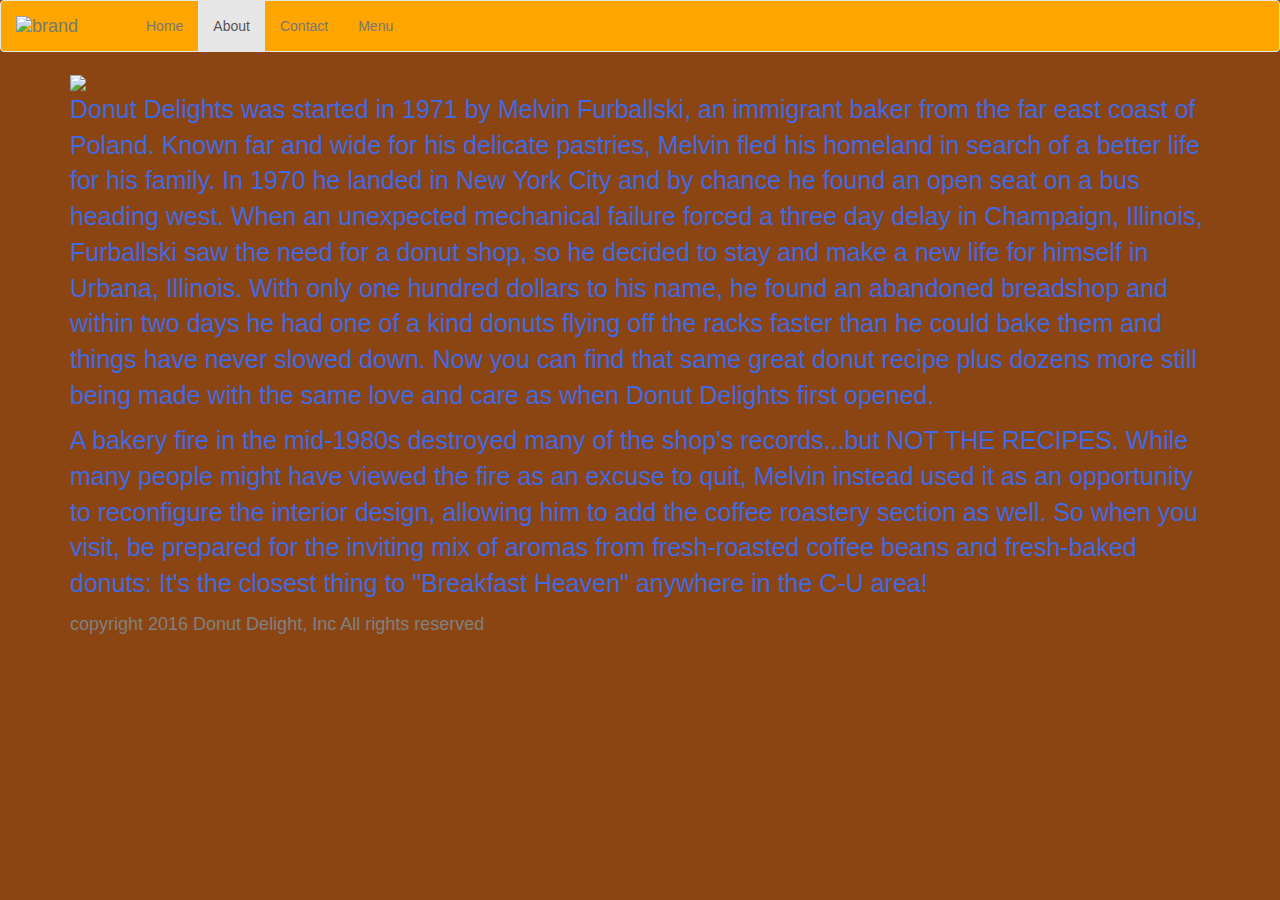
==== about.html @ 2b52c8cb "donut delights" ====
<!DOCTYPE html>
<html>

<head>
    <title>Donut Delight</title>
    <link rel="stylesheet" href="css/bootstrap.css">
    <link rel="stylesheet" href="css/site.css">
</head>

<body>

    <nav class="navbar navbar-default">
        <div class="container-fluid">
            <div class="navbar-header">
                <button type="button" class="navbar-toggle collapsed" data-toggle="collapse" data-target="#navbar-collapse" aria-expanded="false">
                    <span class="sr-only">Toggle navigation</span>
                    <span class="icon-bar"></span>
                    <span class="icon-bar"></span>
                    <span class="icon-bar"></span>
                    <span class="icon-bar"></span>
                </button>
                <a href="#" class="navbar-brand">
                    <img id="brand-image2" src="http://www.csit.parkland.edu/~jfisher48/finalproject-jf/images/logo.png" alt="brand" />
                </a>
            </div>
            <div id="navbar-collapse" class="collapse navbar-collapse">
                <ul class="nav navbar-nav">
                    <li><a href="index.html">Home</a></li>
                    <li class="active"><a href="about.html">About <span class="sr-only">(current)</span></a></li>
                    <li><a href="contact.html">Contact</a></li>
                    <li><a href="menu.html">Menu</a></li>
                </ul>
            </div>
        </div>
    </nav>
    <div class="container">
        <div class="row">
            <div class="col-md-12">
                <img class="background_image6" src="http://donutdelight.com/wp-content/uploads/2014/11/high-ridge1.gif" />
                <p class="About">Donut Delights was started in 1971 by Melvin Furballski, an immigrant baker from the far east coast of Poland.
                    Known far and wide for his delicate pastries, Melvin fled his homeland in search of a better life for
                    his family. In 1970 he landed in New York City and by chance he found an open seat on a bus heading west.
                    When an unexpected mechanical failure forced a three day delay in Champaign, Illinois, Furballski saw
                    the need for a donut shop, so he decided to stay and make a new life for himself in Urbana, Illinois.
                    With only one hundred dollars to his name, he found an abandoned breadshop and within two days he had
                    one of a kind donuts flying off the racks faster than he could bake them and things have never slowed
                    down. Now you can find that same great donut recipe plus dozens more still being made with the same love
                    and care as when Donut Delights first opened.</p>

                <p class="About2">A bakery fire in the mid-1980s destroyed many of the shop's records...but NOT THE RECIPES. While many people
                    might have viewed the fire as an excuse to quit, Melvin instead used it as an opportunity to reconfigure
                    the interior design, allowing him to add the coffee roastery section as well. So when you visit, be prepared
                    for the inviting mix of aromas from fresh-roasted coffee beans and fresh-baked donuts: It's the closest
                    thing to "Breakfast Heaven" anywhere in the C-U area!
                </p>



                <footer>
                    <p>copyright 2016 Donut Delight, Inc All rights reserved</p>
                </footer>
            </div>
        </div>
    </div>

            <script src="https://ajax.googleapis.com/ajax/libs/jquery/1.12.2/jquery.min.js"></script>
            <script src="js/bootstrap.js"></script>
            <script src="js/site.js"></script>



</body>

</html>
---- css/site.css ----
#brand-image {
    height: 55px;
    width: 100px;
}
.background-image {
    height:600px;
    width:1080px;
}
.contact2 {
    height:350px;
    width:450px;
}
.contact {
    height:300px;
    width:400px;
}
.p1 {
    font-size: 18px;
}
.About {
    font-size:25px;
    color: royalblue;
}
.contact3 {
    font-size:16px;
    text-align: right;
}
.menu {
    font-size:16px;
}
footer {
    font-size:18px;
    color: gray;
}
#brand-image2 {
    height: 55px;
    width: 100px;
}

#brand-image3 {
    height: 55px;
    width: 100px;
}


.background-image2 {
    height: 200px;
    width: 200px;
}

#brand-image1 {
    height:55px;
    width:100px
}
.footer2 {
   text-align: left;
    font-size: 16px;
}

.background-image3 {
    height: 200px;
    width: 200px;
}
.background-image4 {
    height: 200px;
    width: 200px;
}

.background-image5 {
    height: 200px;
    width: 200px;
}

.header1 {
    color: grey;
}

.navbar {
    background-color: orange;
}

body {
    background-color:#8B4513;
}

container {
    background-color:gray;
}

.About2 {
    font-size: 25px;
    color: royalblue;
}


.menu2 {
    font-size: 18px;
    color: black;
}
.menu3 {
    font-size: 18px;
    color: royalblue;
}
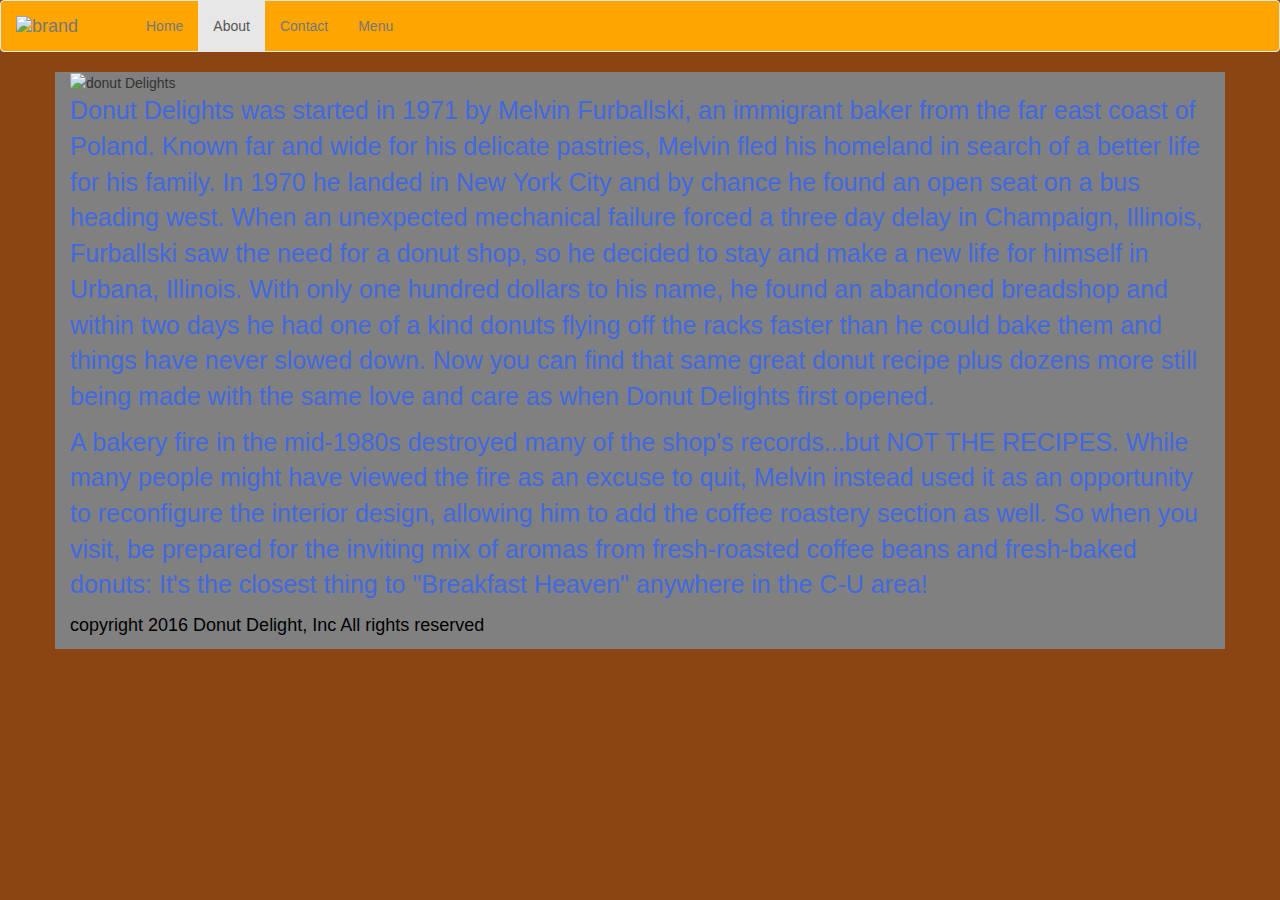
==== commit d102f1bd: "added" ====
--- a/about.html
+++ b/about.html
@@ -32,11 +32,13 @@
                 </ul>
             </div>
         </div>
+
     </nav>
     <div class="container">
         <div class="row">
             <div class="col-md-12">
-                <img class="background_image6" src="http://donutdelight.com/wp-content/uploads/2014/11/high-ridge1.gif" />
+                <img class="background_image6" src="http://donutdelight.com/wp-content/uploads/2014/11/high-ridge1.gif" alt="donut Delights"
+                />
                 <p class="About">Donut Delights was started in 1971 by Melvin Furballski, an immigrant baker from the far east coast of Poland.
                     Known far and wide for his delicate pastries, Melvin fled his homeland in search of a better life for
                     his family. In 1970 he landed in New York City and by chance he found an open seat on a bus heading west.
@@ -63,9 +65,9 @@
         </div>
     </div>
 
-            <script src="https://ajax.googleapis.com/ajax/libs/jquery/1.12.2/jquery.min.js"></script>
-            <script src="js/bootstrap.js"></script>
-            <script src="js/site.js"></script>
+    <script src="https://ajax.googleapis.com/ajax/libs/jquery/1.12.2/jquery.min.js"></script>
+    <script src="js/bootstrap.js"></script>
+    <script src="js/site.js"></script>
 
 
 
--- a/css/site.css
+++ b/css/site.css
@@ -30,7 +30,7 @@
 }
 footer {
     font-size:18px;
-    color: gray;
+    color: black;
 }
 #brand-image2 {
     height: 55px;
@@ -53,8 +53,9 @@
     width:100px
 }
 .footer2 {
-   text-align: left;
-    font-size: 16px;
+    text-align:left;
+    font-size: 18px;
+    color:black;
 }
 
 .background-image3 {
@@ -83,7 +84,7 @@
     background-color:#8B4513;
 }
 
-container {
+.container {
     background-color:gray;
 }
 
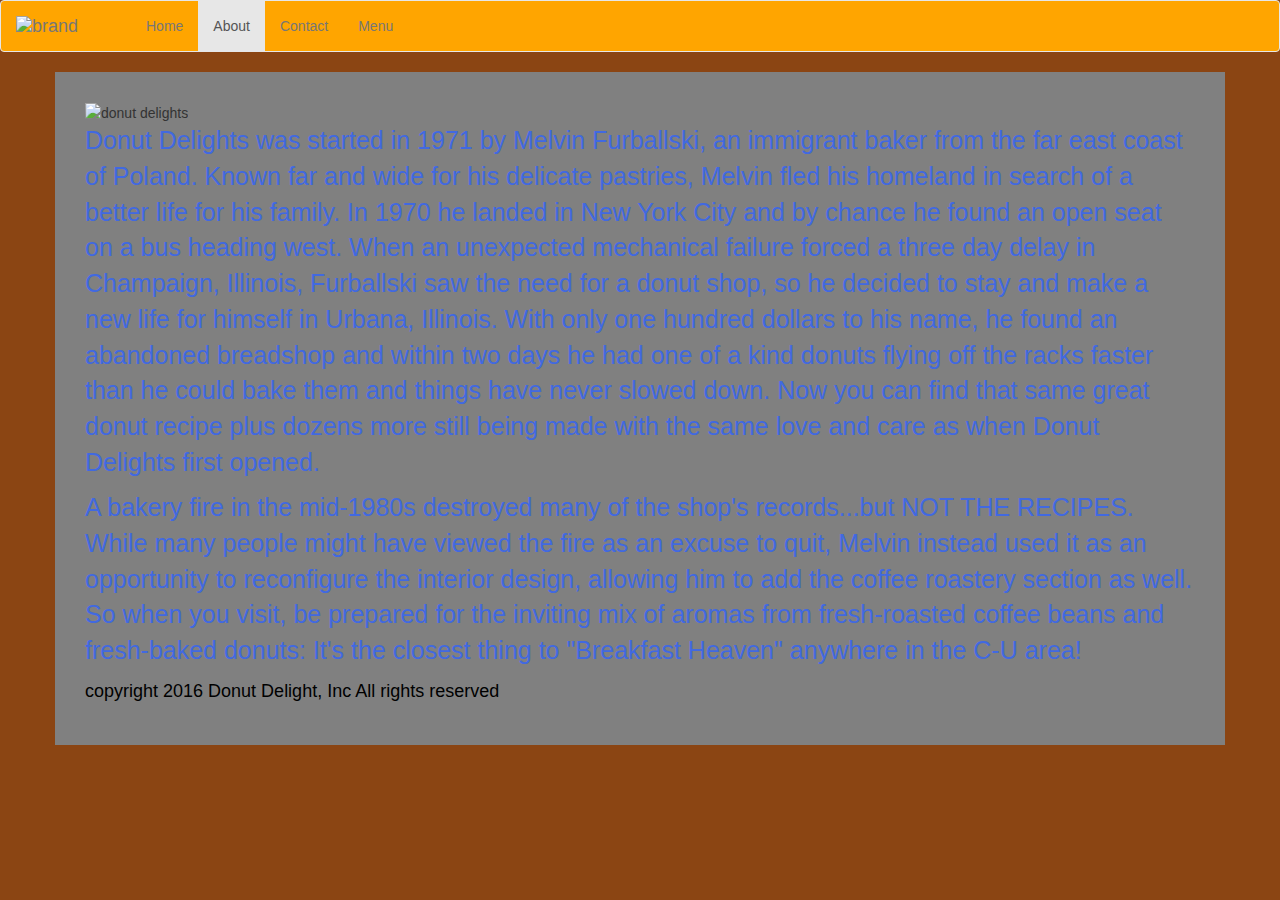
==== commit 2ab6a978: "add" ====
--- a/about.html
+++ b/about.html
@@ -32,13 +32,11 @@
                 </ul>
             </div>
         </div>
-
     </nav>
     <div class="container">
         <div class="row">
             <div class="col-md-12">
-                <img class="background_image6" src="http://donutdelight.com/wp-content/uploads/2014/11/high-ridge1.gif" alt="donut Delights"
-                />
+                <img class="background_image6" src="http://donutdelight.com/wp-content/uploads/2014/11/high-ridge1.gif" alt="donut delights" />
                 <p class="About">Donut Delights was started in 1971 by Melvin Furballski, an immigrant baker from the far east coast of Poland.
                     Known far and wide for his delicate pastries, Melvin fled his homeland in search of a better life for
                     his family. In 1970 he landed in New York City and by chance he found an open seat on a bus heading west.
@@ -65,9 +63,9 @@
         </div>
     </div>
 
-    <script src="https://ajax.googleapis.com/ajax/libs/jquery/1.12.2/jquery.min.js"></script>
-    <script src="js/bootstrap.js"></script>
-    <script src="js/site.js"></script>
+            <script src="https://ajax.googleapis.com/ajax/libs/jquery/1.12.2/jquery.min.js"></script>
+            <script src="js/bootstrap.js"></script>
+            <script src="js/site.js"></script>
 
 
 
--- a/css/site.css
+++ b/css/site.css
@@ -53,8 +53,8 @@
     width:100px
 }
 .footer2 {
-    text-align:left;
-    font-size: 18px;
+   text-align: left;
+    font-size: 16px;
     color:black;
 }
 
@@ -73,7 +73,7 @@
 }
 
 .header1 {
-    color: grey;
+    color: black;
 }
 
 .navbar {
@@ -86,6 +86,7 @@
 
 .container {
     background-color:gray;
+    padding:30px;
 }
 
 .About2 {
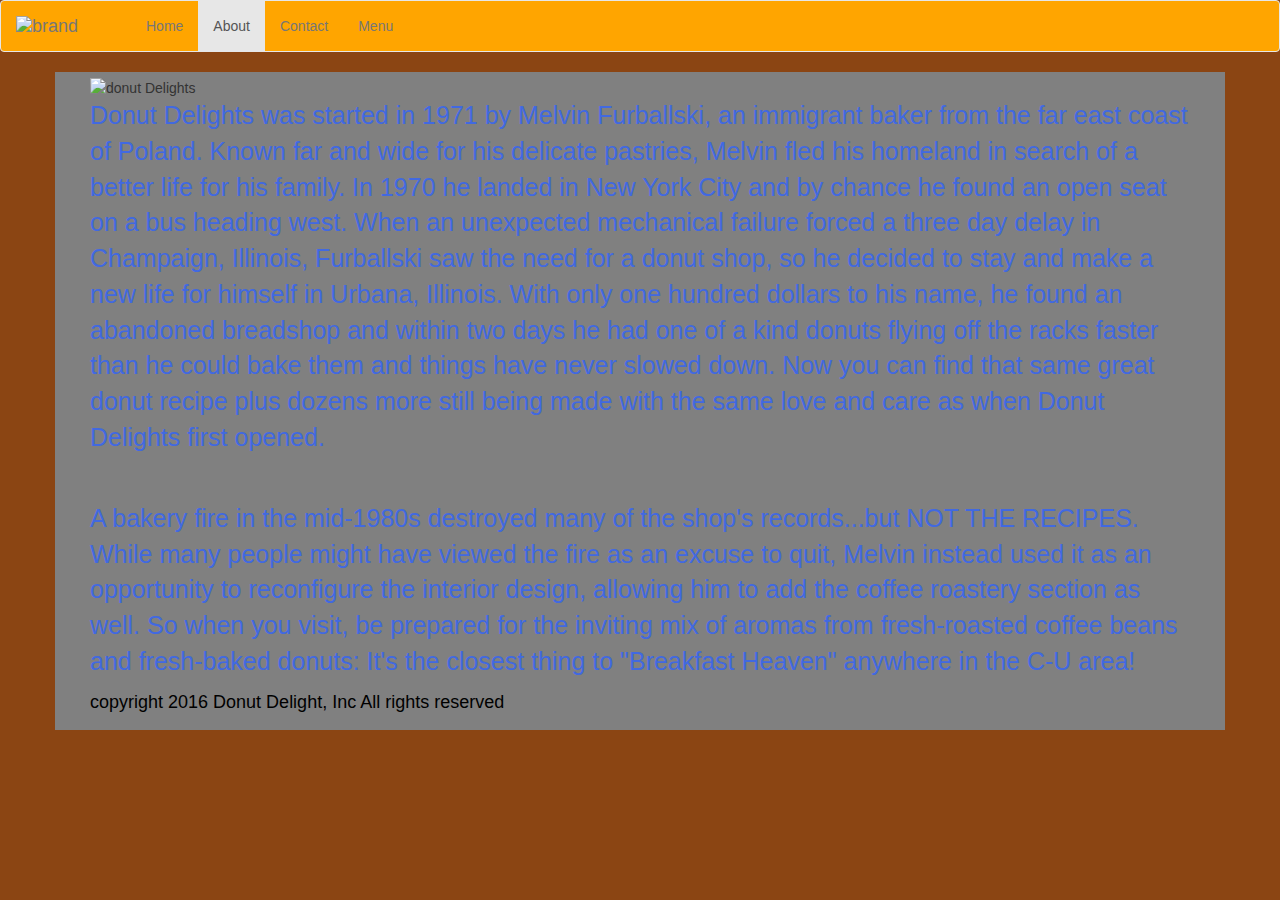
==== commit 51dc5cd5: "add" ====
--- a/about.html
+++ b/about.html
@@ -32,11 +32,13 @@
                 </ul>
             </div>
         </div>
+
     </nav>
     <div class="container">
         <div class="row">
             <div class="col-md-12">
-                <img class="background_image6" src="http://donutdelight.com/wp-content/uploads/2014/11/high-ridge1.gif" alt="donut delights" />
+                <img class="background_image6" src="http://donutdelight.com/wp-content/uploads/2014/11/high-ridge1.gif" alt="donut Delights"
+                />
                 <p class="About">Donut Delights was started in 1971 by Melvin Furballski, an immigrant baker from the far east coast of Poland.
                     Known far and wide for his delicate pastries, Melvin fled his homeland in search of a better life for
                     his family. In 1970 he landed in New York City and by chance he found an open seat on a bus heading west.
@@ -47,7 +49,7 @@
                     down. Now you can find that same great donut recipe plus dozens more still being made with the same love
                     and care as when Donut Delights first opened.</p>
 
-                <p class="About2">A bakery fire in the mid-1980s destroyed many of the shop's records...but NOT THE RECIPES. While many people
+                <p class="About2"><br>A bakery fire in the mid-1980s destroyed many of the shop's records...but NOT THE RECIPES. While many people
                     might have viewed the fire as an excuse to quit, Melvin instead used it as an opportunity to reconfigure
                     the interior design, allowing him to add the coffee roastery section as well. So when you visit, be prepared
                     for the inviting mix of aromas from fresh-roasted coffee beans and fresh-baked donuts: It's the closest
@@ -63,9 +65,9 @@
         </div>
     </div>
 
-            <script src="https://ajax.googleapis.com/ajax/libs/jquery/1.12.2/jquery.min.js"></script>
-            <script src="js/bootstrap.js"></script>
-            <script src="js/site.js"></script>
+    <script src="https://ajax.googleapis.com/ajax/libs/jquery/1.12.2/jquery.min.js"></script>
+    <script src="js/bootstrap.js"></script>
+    <script src="js/site.js"></script>
 
 
 
--- a/css/site.css
+++ b/css/site.css
@@ -3,7 +3,7 @@
     width: 100px;
 }
 .background-image {
-    height:600px;
+    height:500px;
     width:1080px;
 }
 .contact2 {
@@ -53,8 +53,8 @@
     width:100px
 }
 .footer2 {
-   text-align: left;
-    font-size: 16px;
+    text-align:left;
+    font-size: 18px;
     color:black;
 }
 
@@ -86,7 +86,10 @@
 
 .container {
     background-color:gray;
-    padding:30px;
+    padding-left:35px;
+    padding-right:35px;
+    padding-top:5px;
+    padding-bottom:5px;
 }
 
 .About2 {
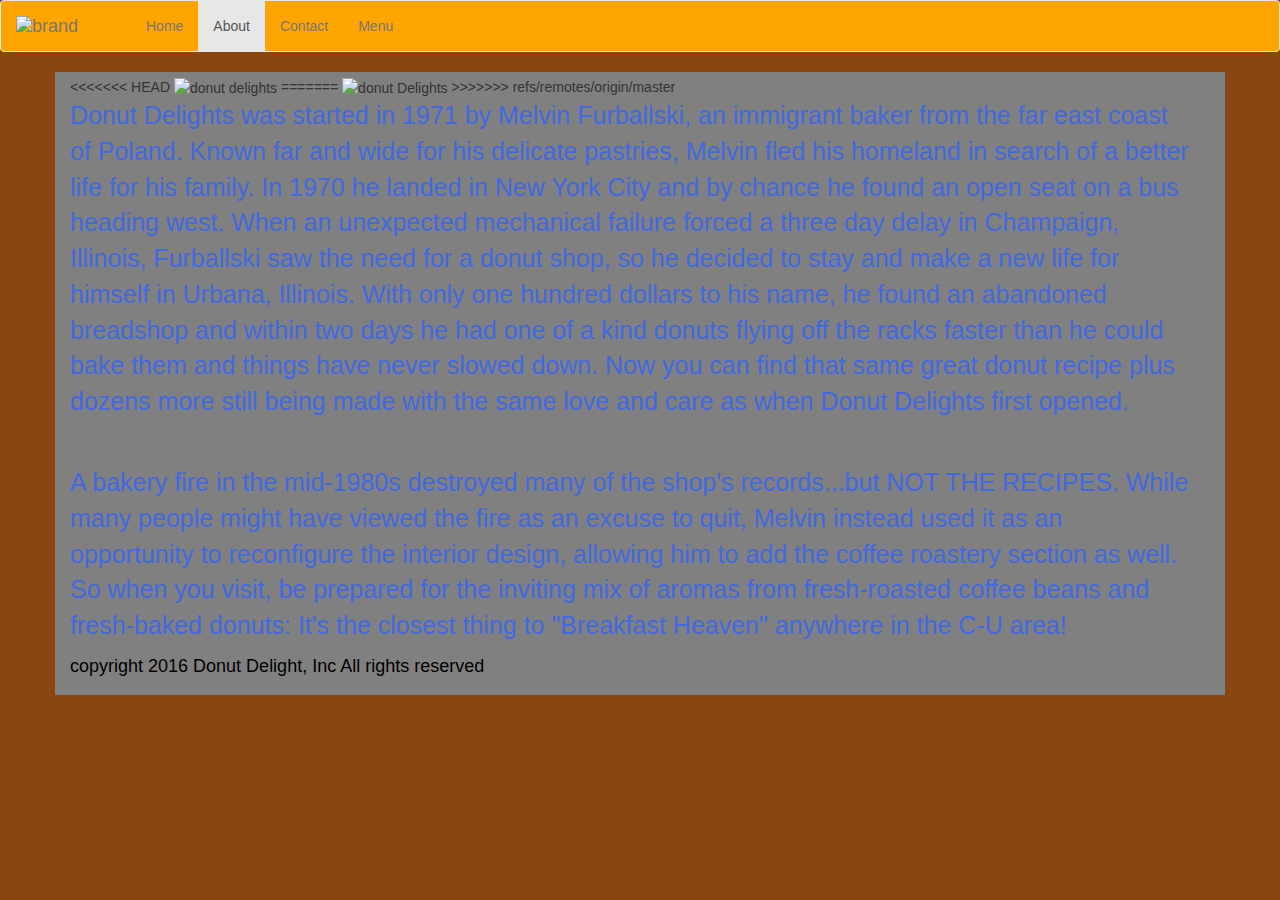
==== commit a233f687: "Merge remote-tracking branch 'refs/remotes/origin/master' into gh-pages" ====
--- a/about.html
+++ b/about.html
@@ -37,8 +37,12 @@
     <div class="container">
         <div class="row">
             <div class="col-md-12">
+<<<<<<< HEAD
+                <img class="background_image6" src="http://donutdelight.com/wp-content/uploads/2014/11/high-ridge1.gif" alt="donut delights" />
+=======
                 <img class="background_image6" src="http://donutdelight.com/wp-content/uploads/2014/11/high-ridge1.gif" alt="donut Delights"
                 />
+>>>>>>> refs/remotes/origin/master
                 <p class="About">Donut Delights was started in 1971 by Melvin Furballski, an immigrant baker from the far east coast of Poland.
                     Known far and wide for his delicate pastries, Melvin fled his homeland in search of a better life for
                     his family. In 1970 he landed in New York City and by chance he found an open seat on a bus heading west.
--- a/css/site.css
+++ b/css/site.css
@@ -3,12 +3,17 @@
     width: 100px;
 }
 .background-image {
+<<<<<<< HEAD
+    height:400px;
+    width:900px;
+=======
     height:500px;
     width:1080px;
+>>>>>>> refs/remotes/origin/master
 }
 .contact2 {
     height:350px;
-    width:450px;
+    width:400px;
 }
 .contact {
     height:300px;
@@ -53,8 +58,13 @@
     width:100px
 }
 .footer2 {
+<<<<<<< HEAD
+   text-align: left;
+    font-size: 16px;
+=======
     text-align:left;
     font-size: 18px;
+>>>>>>> refs/remotes/origin/master
     color:black;
 }
 
@@ -86,10 +96,14 @@
 
 .container {
     background-color:gray;
+<<<<<<< HEAD
+    padding:30px;
+=======
     padding-left:35px;
     padding-right:35px;
     padding-top:5px;
     padding-bottom:5px;
+>>>>>>> refs/remotes/origin/master
 }
 
 .About2 {
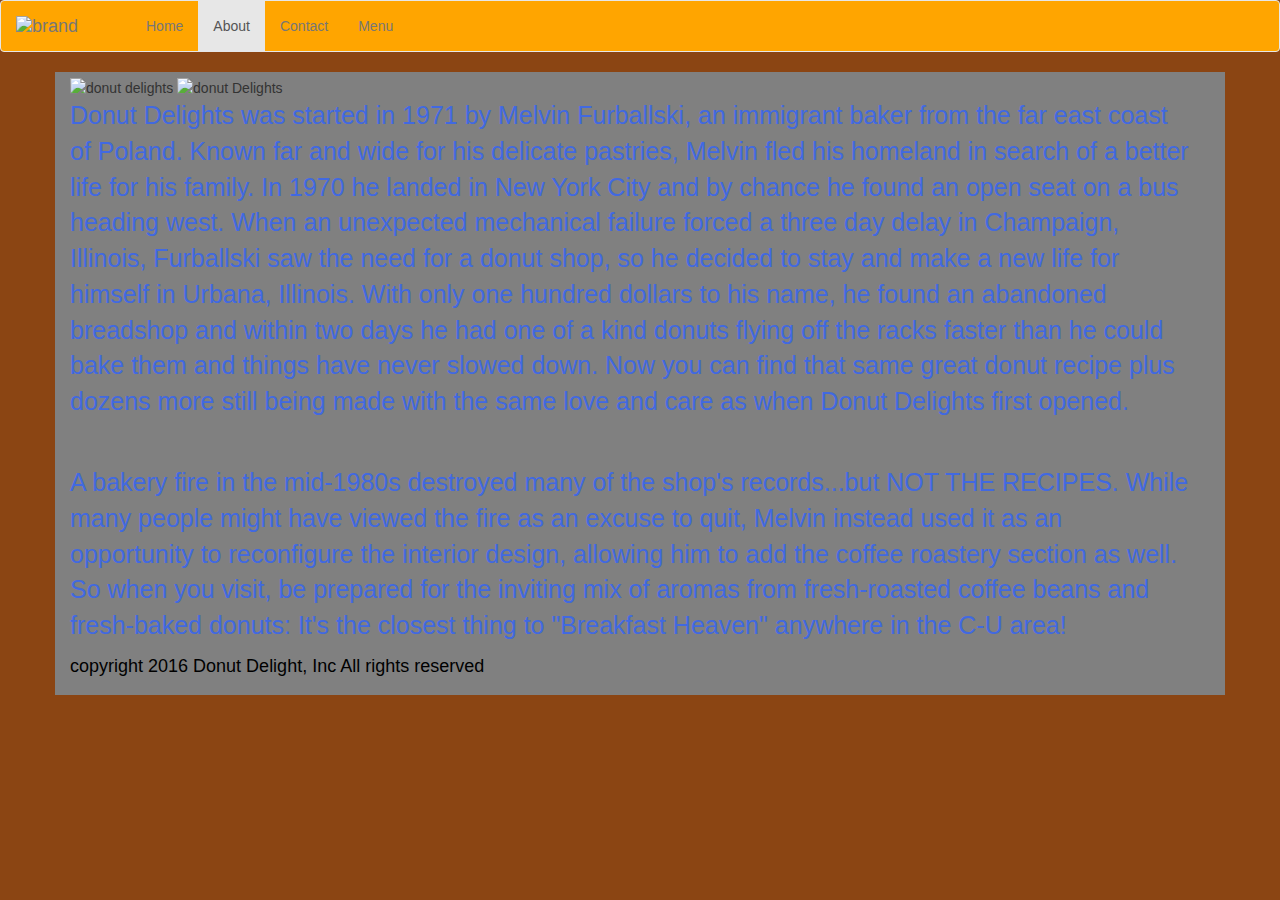
==== commit f9e7e6a4: "update" ====
--- a/about.html
+++ b/about.html
@@ -37,12 +37,12 @@
     <div class="container">
         <div class="row">
             <div class="col-md-12">
-<<<<<<< HEAD
+
                 <img class="background_image6" src="http://donutdelight.com/wp-content/uploads/2014/11/high-ridge1.gif" alt="donut delights" />
-=======
+
                 <img class="background_image6" src="http://donutdelight.com/wp-content/uploads/2014/11/high-ridge1.gif" alt="donut Delights"
                 />
->>>>>>> refs/remotes/origin/master
+
                 <p class="About">Donut Delights was started in 1971 by Melvin Furballski, an immigrant baker from the far east coast of Poland.
                     Known far and wide for his delicate pastries, Melvin fled his homeland in search of a better life for
                     his family. In 1970 he landed in New York City and by chance he found an open seat on a bus heading west.
--- a/css/site.css
+++ b/css/site.css
@@ -3,13 +3,13 @@
     width: 100px;
 }
 .background-image {
-<<<<<<< HEAD
+
     height:400px;
     width:900px;
-=======
+
     height:500px;
     width:1080px;
->>>>>>> refs/remotes/origin/master
+
 }
 .contact2 {
     height:350px;
@@ -58,13 +58,13 @@
     width:100px
 }
 .footer2 {
-<<<<<<< HEAD
+
    text-align: left;
     font-size: 16px;
-=======
+
     text-align:left;
     font-size: 18px;
->>>>>>> refs/remotes/origin/master
+
     color:black;
 }
 
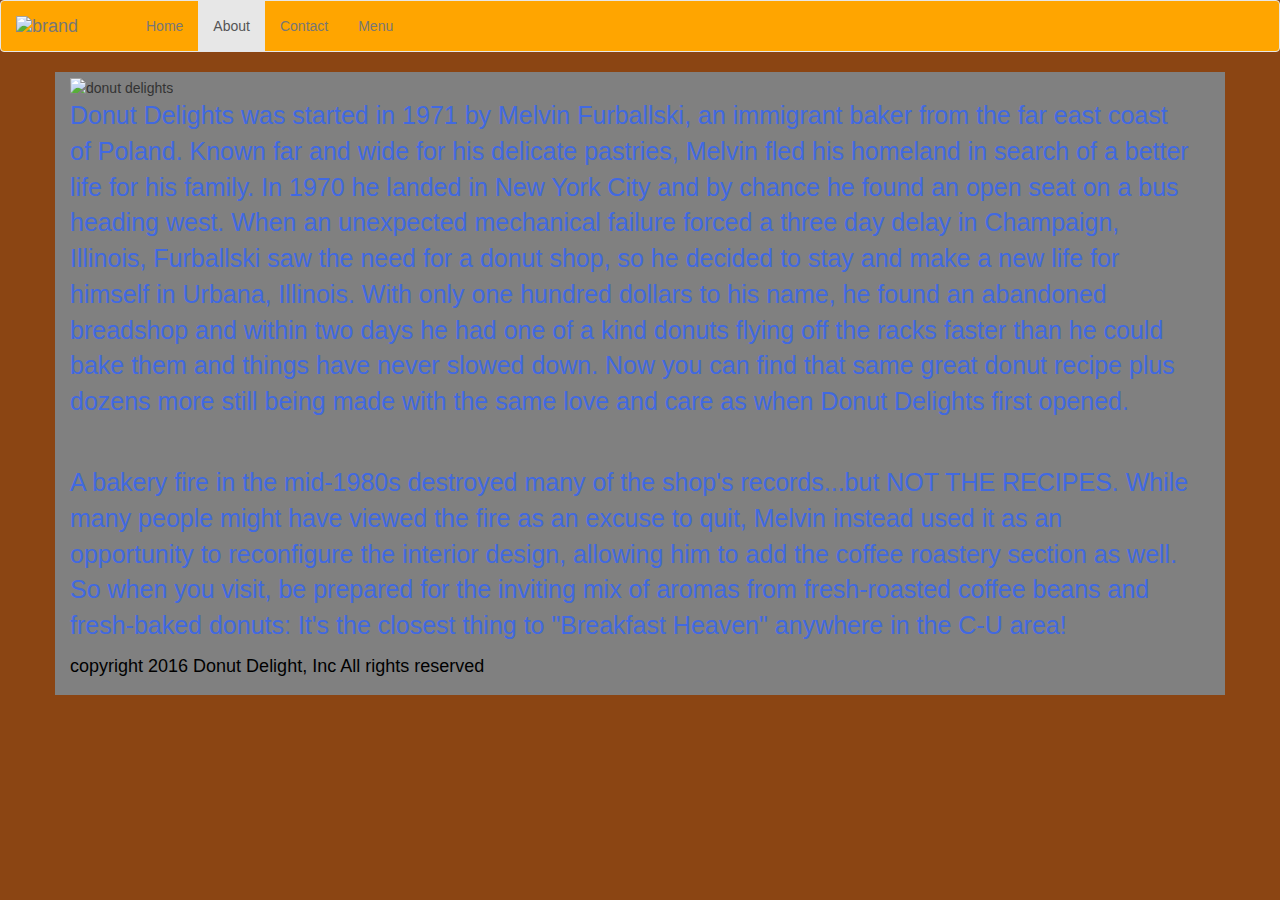
==== commit 8fed13c6: "update" ====
--- a/about.html
+++ b/about.html
@@ -40,8 +40,7 @@
 
                 <img class="background_image6" src="http://donutdelight.com/wp-content/uploads/2014/11/high-ridge1.gif" alt="donut delights" />
 
-                <img class="background_image6" src="http://donutdelight.com/wp-content/uploads/2014/11/high-ridge1.gif" alt="donut Delights"
-                />
+                
 
                 <p class="About">Donut Delights was started in 1971 by Melvin Furballski, an immigrant baker from the far east coast of Poland.
                     Known far and wide for his delicate pastries, Melvin fled his homeland in search of a better life for
